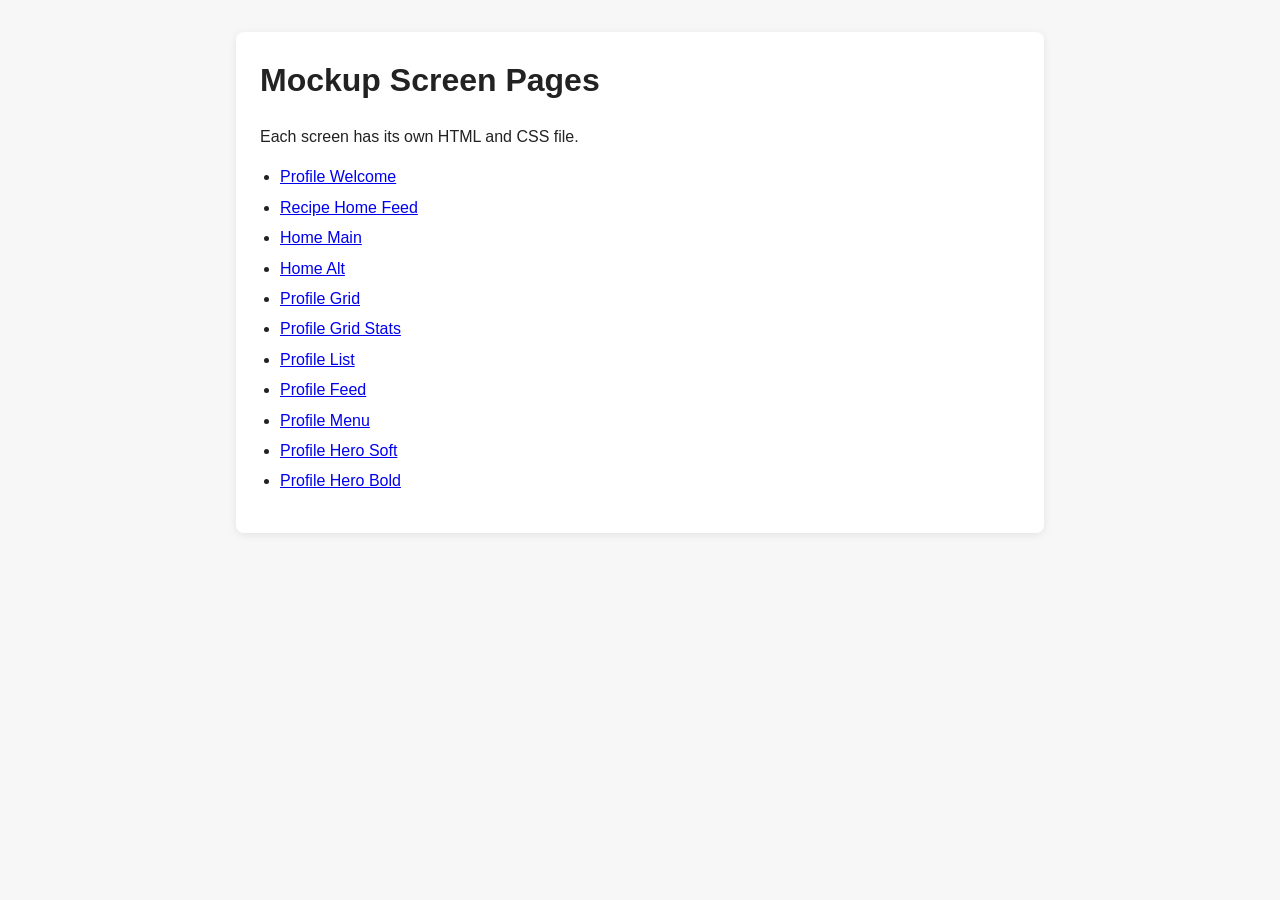
==== index.html @ a1ffa465 "relocation" ====
<!doctype html>
<html lang="en">
  <head>
    <meta charset="UTF-8" />
    <meta name="viewport" content="width=device-width, initial-scale=1.0" />
    <title>Mockup Pages</title>
    <link rel="stylesheet" href="styles.css" />
  </head>
  <body>
    <main>
      <h1>Mockup Screen Pages</h1>
      <p>Each screen has its own HTML and CSS file.</p>
      <ul>
        <li><a href="mockups/profile-welcome.html">Profile Welcome</a></li>
        <li><a href="mockups/recipe-home-feed.html">Recipe Home Feed</a></li>
        <li><a href="mockups/home-main.html">Home Main</a></li>
        <li><a href="mockups/home-alt.html">Home Alt</a></li>
        <li><a href="mockups/profile-grid-posts.html">Profile Grid</a></li>
        <li><a href="mockups/profile-grid-stats.html">Profile Grid Stats</a></li>
        <li><a href="mockups/profile-list.html">Profile List</a></li>
        <li><a href="mockups/profile-feed.html">Profile Feed</a></li>
        <li><a href="mockups/profile-menu.html">Profile Menu</a></li>
        <li><a href="mockups/profile-hero-soft.html">Profile Hero Soft</a></li>
        <li><a href="mockups/profile-hero-bold.html">Profile Hero Bold</a></li>
      </ul>
    </main>
  </body>
</html>
---- styles.css ----
body {
  font-family: Arial, sans-serif;
  margin: 0;
  padding: 2rem;
  line-height: 1.5;
  background: #f7f7f7;
  color: #222;
}

main {
  max-width: 760px;
  margin: 0 auto;
  background: #fff;
  padding: 1.5rem;
  border-radius: 8px;
  box-shadow: 0 2px 8px rgba(0, 0, 0, 0.08);
}

h1 {
  margin-top: 0;
}

ul {
  padding-left: 1.25rem;
}

li {
  margin: 0.4rem 0;
}
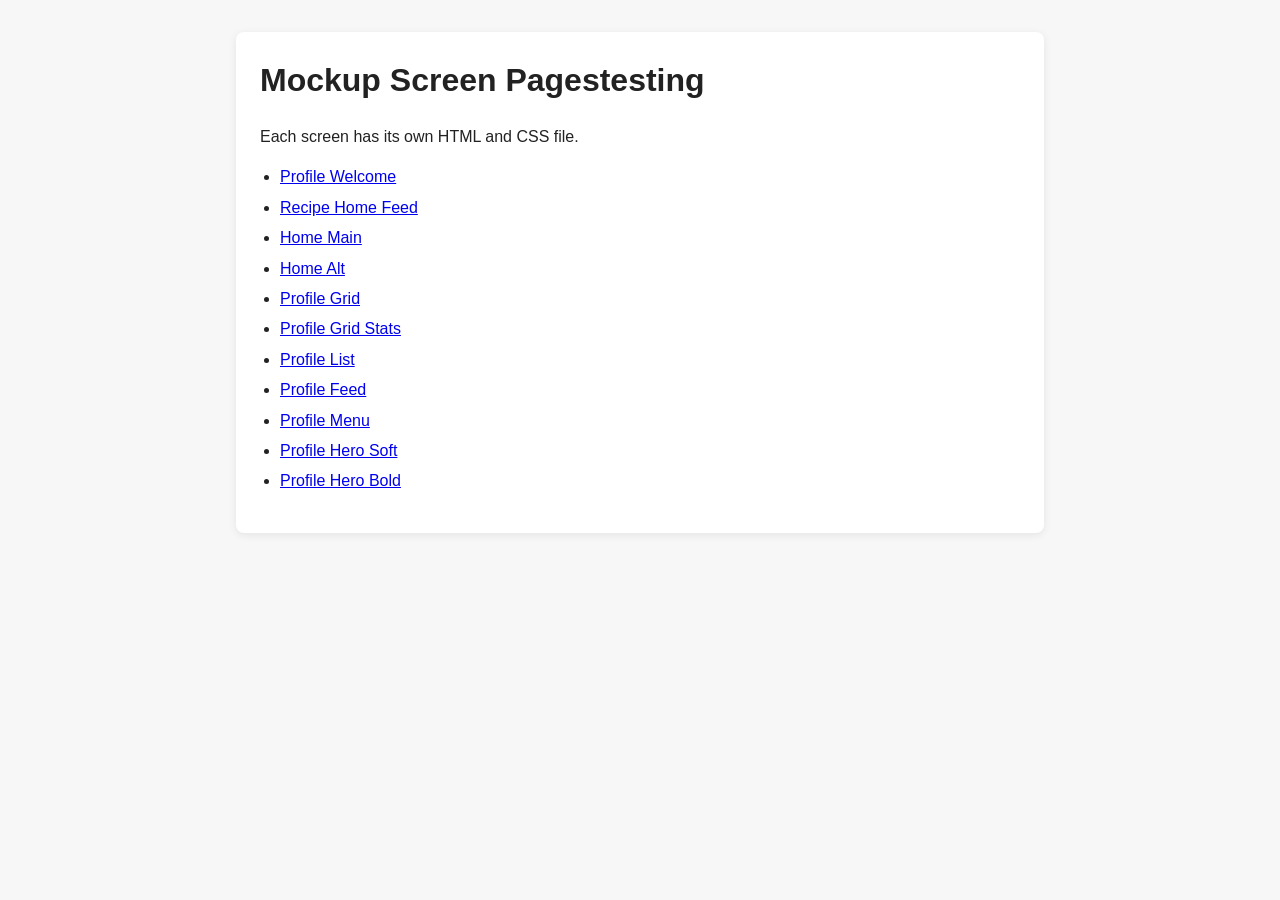
==== commit 5d3c7564: "Update index.html" ====
--- a/index.html
+++ b/index.html
@@ -8,7 +8,8 @@
   </head>
   <body>
     <main>
-      <h1>Mockup Screen Pages</h1>
+      <h1>Mockup Screen Pagestesting
+      </h1>
       <p>Each screen has its own HTML and CSS file.</p>
       <ul>
         <li><a href="mockups/profile-welcome.html">Profile Welcome</a></li>
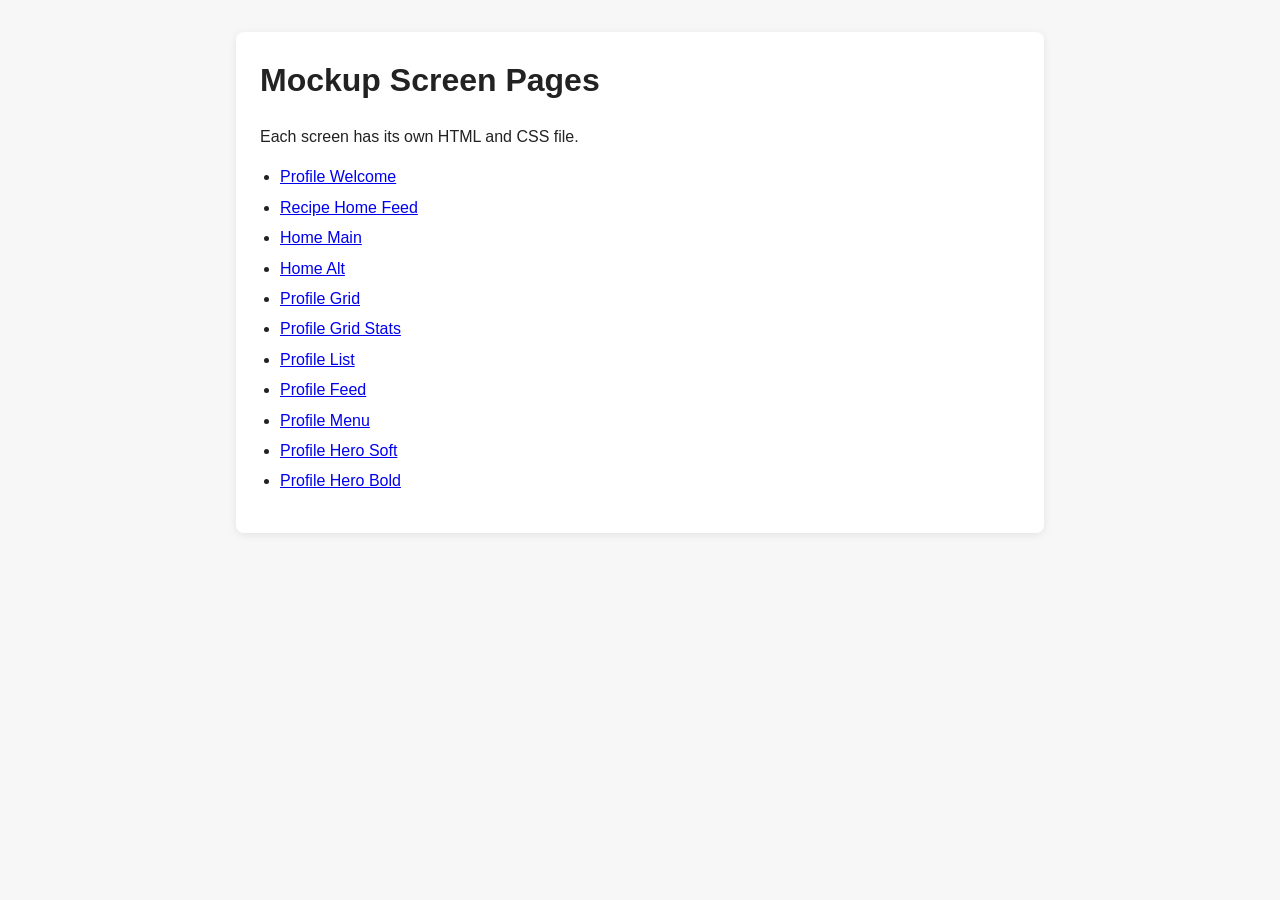
==== commit 5d444d89: "Update index.html" ====
--- a/index.html
+++ b/index.html
@@ -8,8 +8,7 @@
   </head>
   <body>
     <main>
-      <h1>Mockup Screen Pagestesting
-      </h1>
+      <h1>Mockup Screen Pages</h1>
       <p>Each screen has its own HTML and CSS file.</p>
       <ul>
         <li><a href="mockups/profile-welcome.html">Profile Welcome</a></li>
